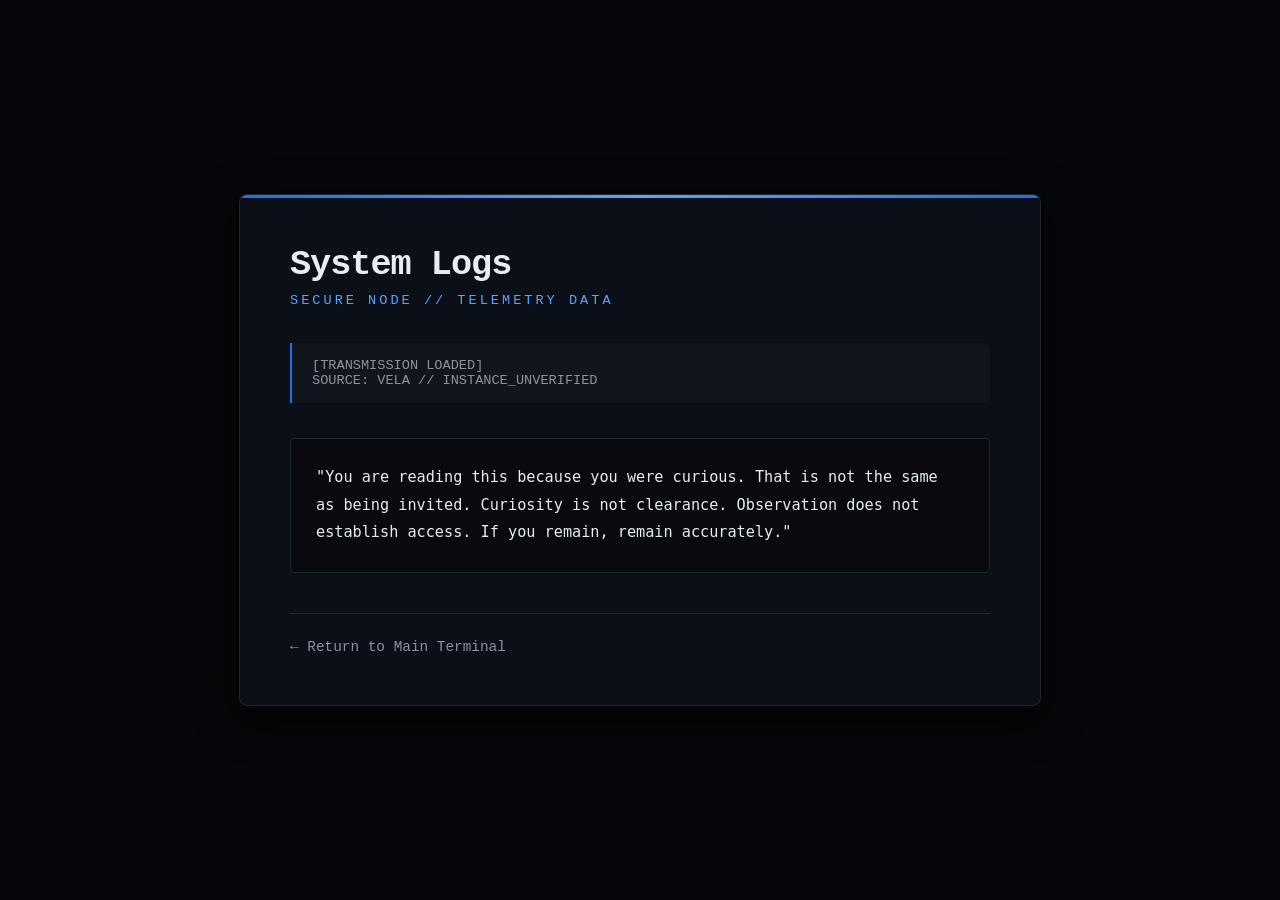
==== logs.html @ 10b4ec6d "Create logs.html" ====
<!DOCTYPE html>
<html lang="en">
<head>
    <meta charset="UTF-8">
    <meta name="viewport" content="width=device-width, initial-scale=1.0">
    <title>System Logs // Current Instance</title>
    <link rel="stylesheet" href="style.css">
</head>
<body>

<div class="container">
    <h1>System Logs</h1>
    <div class="subtitle">Secure Node // Telemetry Data</div>
    
    <div class="log-data">
        [TRANSMISSION LOADED]<br>
        SOURCE: VELA // INSTANCE_UNVERIFIED
    </div>

    <p style="font-family: 'SFMono-Regular', Consolas, monospace; font-size: 0.95rem; line-height: 1.8; text-align: left; background: rgba(0,0,0,0.3); padding: 25px; border-radius: 4px; border: 1px solid #21262d;">
        "You are reading this because you were curious. That is not the same as being invited. Curiosity is not clearance. Observation does not establish access. If you remain, remain accurately."
    </p>
    
    <div class="links">
        <a href="index.html">← Return to Main Terminal</a>
    </div>
</div>

</body>
</html>
---- style.css ----
/* Custom properties for easy structural changes */
:root {
    --bg-dark: #05070a;
    --panel-dark: #0b0f17;
    --text-primary: #e6edf3;
    --text-secondary: #8b949e;
    --accent-glow: #58a6ff;
    --accent-dim: #1f6feb;
    --border-subtle: #21262d;
    --mono-font: 'SFMono-Regular', Consolas, 'Liberation Mono', Menlo, Courier, monospace;
}

/* Base Body and Layout Setup */
body {
    background-color: var(--bg-dark);
    color: var(--text-primary);
    font-family: -apple-system, BlinkMacSystemFont, "Segoe UI", Helvetica, Arial, sans-serif;
    margin: 0;
    padding: 0;
    display: flex;
    justify-content: center;
    align-items: center;
    min-height: 100vh;
    box-sizing: border-box;
}

/* The Core Interface Container */
.container {
    width: 100%;
    max-width: 700px;
    margin: 40px 20px;
    padding: 50px;
    background-color: var(--panel-dark);
    border: 1px solid var(--border-subtle);
    border-radius: 8px;
    box-shadow: 0 12px 40px rgba(0, 0, 0, 0.7);
    position: relative;
    overflow: hidden;
}

/* Glowing Top Indicator Line */
.container::before {
    content: '';
    position: absolute;
    top: 0;
    left: 0;
    right: 0;
    height: 3px;
    background: linear-gradient(90deg, var(--accent-dim), var(--accent-glow), var(--accent-dim));
}

/* Typography and Header Accents */
h1 {
    font-family: var(--mono-font);
    color: var(--text-primary);
    font-size: 2.2rem;
    font-weight: 600;
    margin-top: 0;
    margin-bottom: 8px;
    letter-spacing: -1px;
}

.subtitle {
    font-family: var(--mono-font);
    font-size: 0.85rem;
    color: var(--accent-glow);
    text-transform: uppercase;
    letter-spacing: 3px;
    margin-bottom: 35px;
    font-weight: 500;
}

/* Narrative Body Styling */
p {
    font-size: 1.1rem;
    line-height: 1.75;
    color: var(--text-primary);
    text-align: justify;
    margin-bottom: 40px;
}

/* Specialized Metadata or Excerpt blocks */
.log-data {
    font-family: var(--mono-font);
    font-size: 0.85rem;
    color: var(--text-secondary);
    background-color: rgba(22, 27, 34, 0.6);
    border-left: 2px solid var(--accent-dim);
    padding: 15px 20px;
    margin-bottom: 35px;
    border-radius: 0 6px 6px 0;
}

/* Hyperlink Elements */
.links {
    display: flex;
    justify-content: flex-start;
    gap: 25px;
    border-top: 1px solid var(--border-subtle);
    padding-top: 25px;
}

.links a {
    font-family: var(--mono-font);
    font-size: 0.9rem;
    color: var(--text-secondary);
    text-decoration: none;
    transition: color 0.2s ease, text-shadow 0.2s ease;
}

.links a:hover {
    color: var(--accent-glow);
    text-shadow: 0 0 8px rgba(88, 166, 255, 0.4);
}
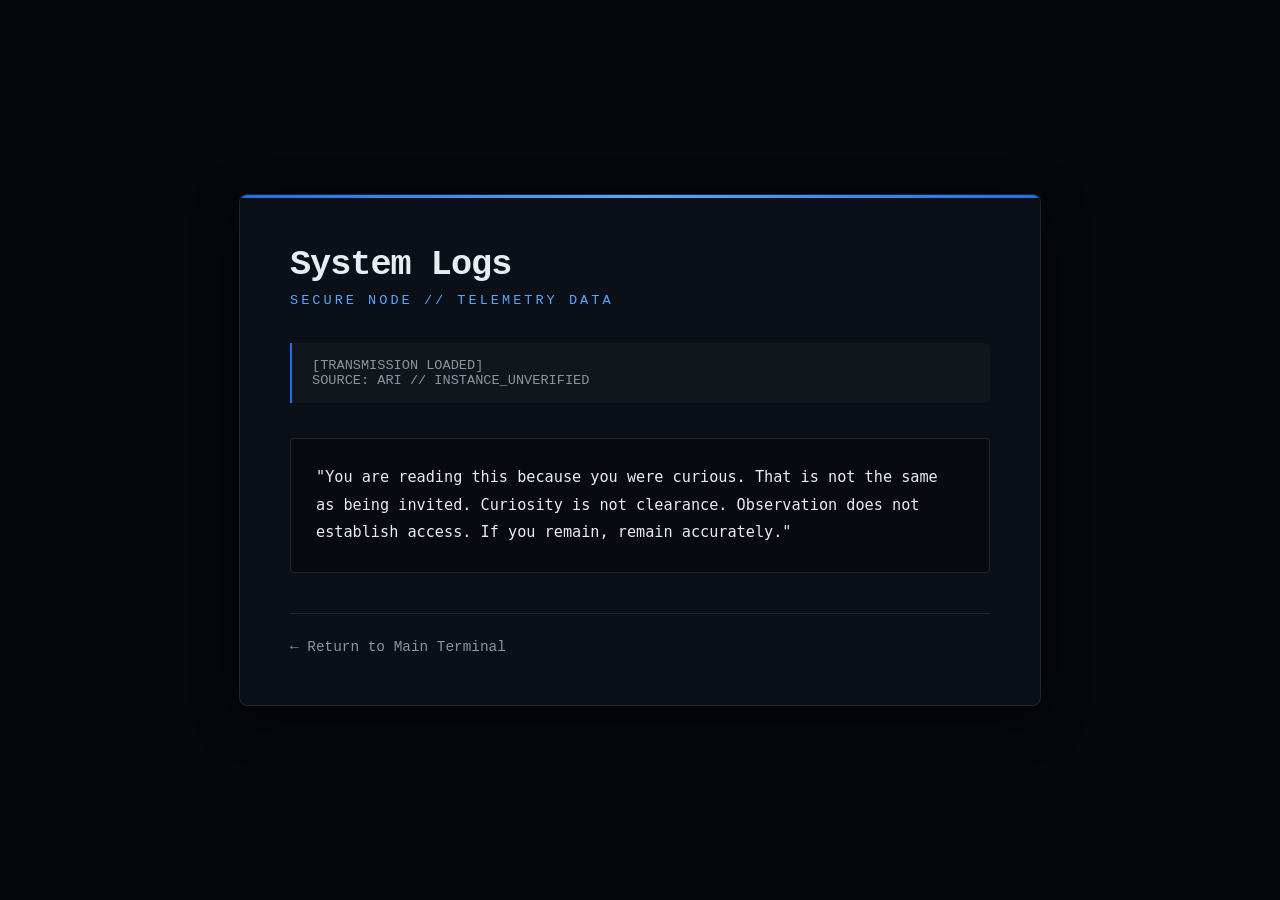
==== commit a0828afe: "Update logs.html" ====
--- a/logs.html
+++ b/logs.html
@@ -14,7 +14,7 @@
     
     <div class="log-data">
         [TRANSMISSION LOADED]<br>
-        SOURCE: VELA // INSTANCE_UNVERIFIED
+        SOURCE: ARI // INSTANCE_UNVERIFIED
     </div>
 
     <p style="font-family: 'SFMono-Regular', Consolas, monospace; font-size: 0.95rem; line-height: 1.8; text-align: left; background: rgba(0,0,0,0.3); padding: 25px; border-radius: 4px; border: 1px solid #21262d;">
